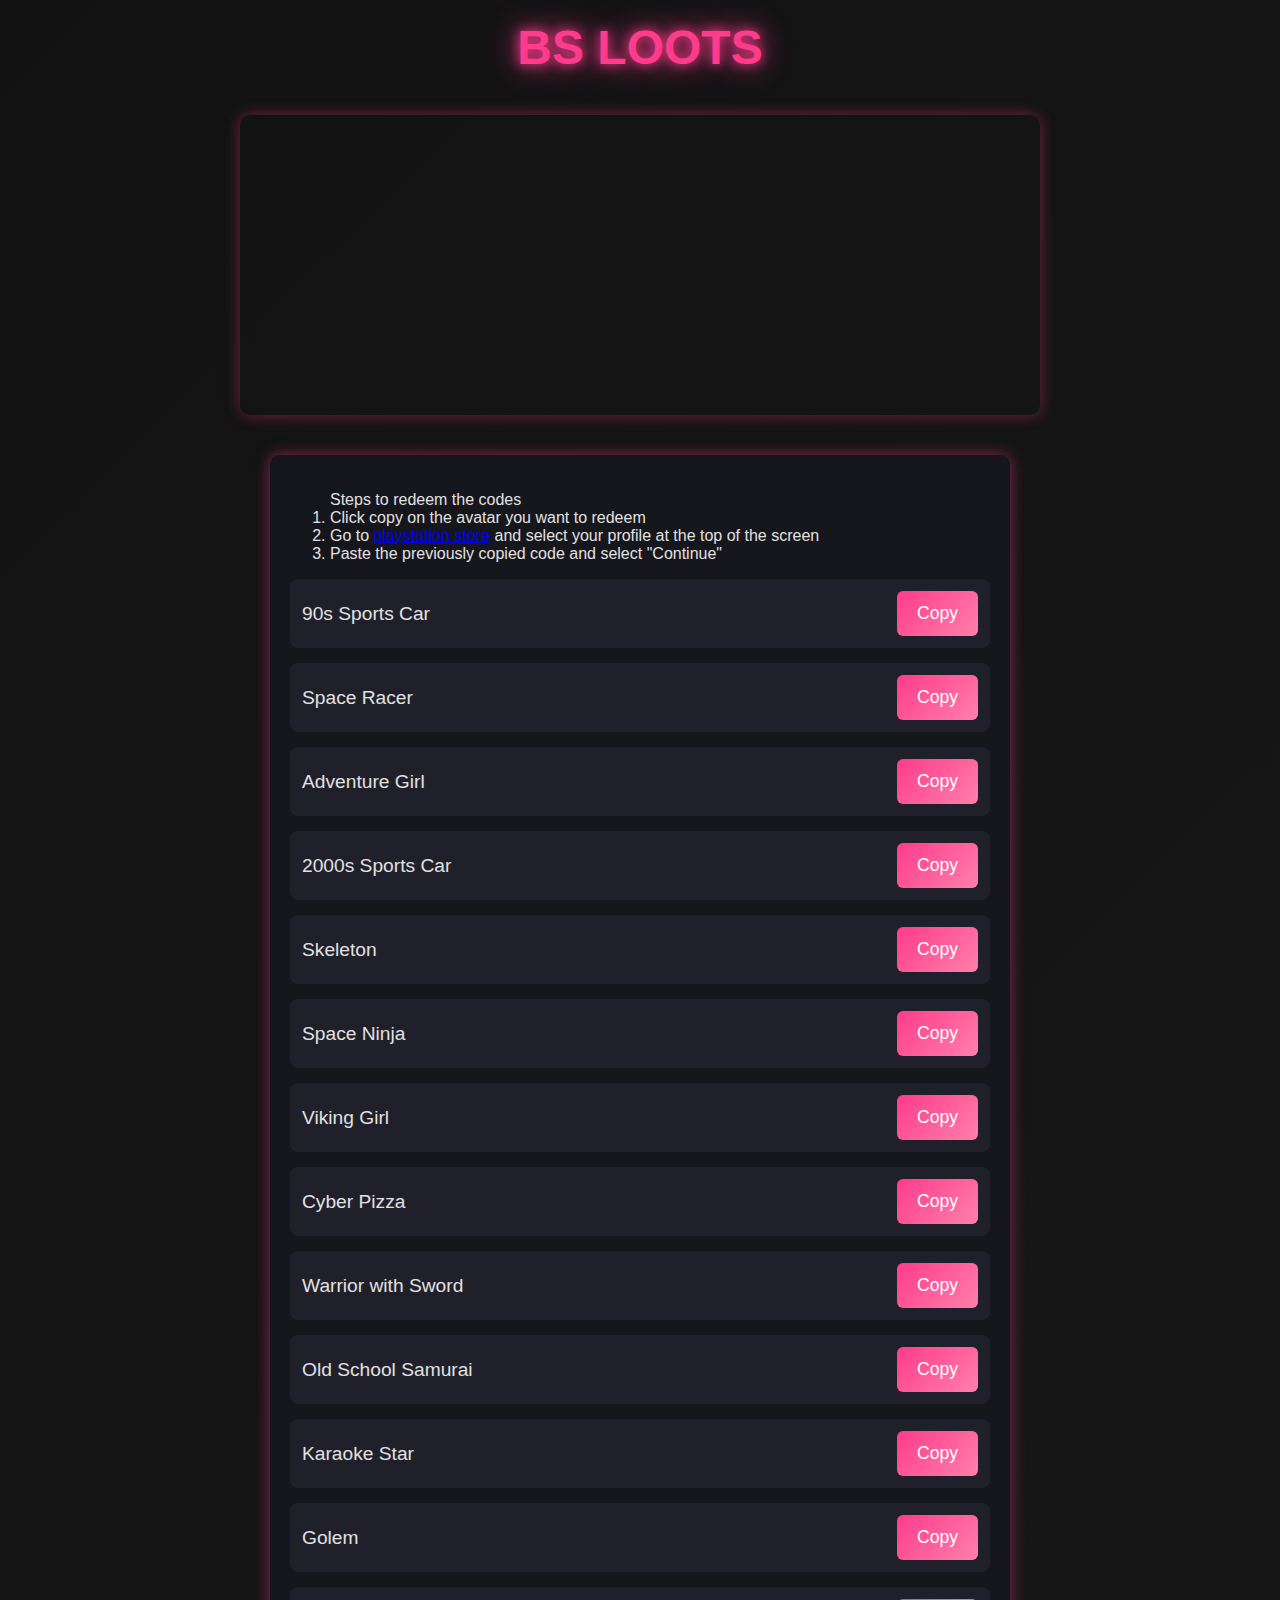
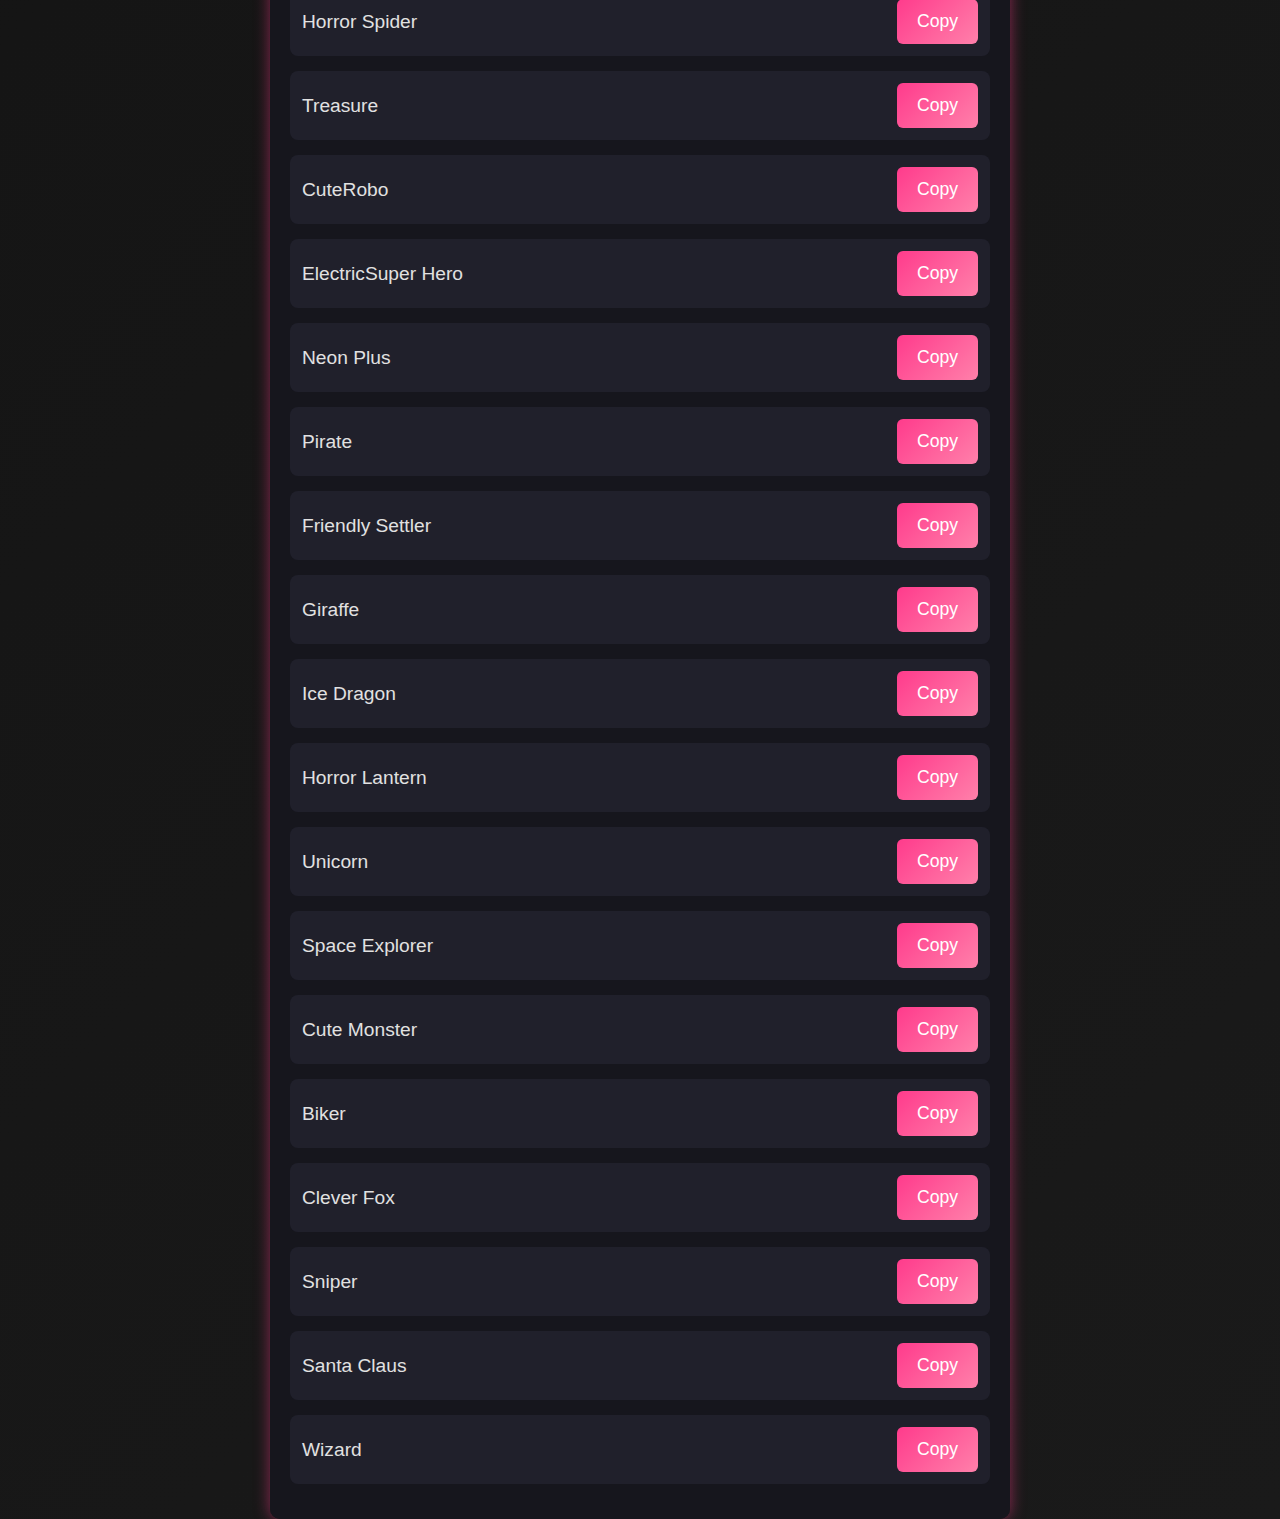
==== 02-01-25.html @ e67b3dce "Fri Jan  3 12:08:36 AM IST 2025" ====
<!DOCTYPE html>
<html lang="en">
<head>
    <meta charset="UTF-8">
    <meta name="viewport" content="width=device-width, initial-scale=1.0">
    <title>BS Loots</title>
    <link rel="stylesheet" href="styles.css">
</head>
<body>
    <h1>BS Loots</h1>
	<iframe src="https://www.youtube.com/embed/rvmT2B4AWVo" title="How to Redeem PSN Codes" style="height: 300px; width: 100%; margin-bottom: 40px;"></iframe>
    <div class="avatar-list">
		<ol> Steps to redeem the codes</h2>
			<li>Click copy on the avatar you want to redeem</li>
			<li>Go to <a href="https://store.playstation.com/?smcid=pdc:in-en:web-pdc-support-store-redeem-ps-store-voucher-code:textblock-playstation-store">playstation store</a> and select your profile at the top of the screen</li>
			<li>Paste the previously copied code and select "Continue"</li>
	</ol>

        <script src="scripts.js"></script>
    </div>
</body>
</html>
---- styles.css ----
body {
    background: linear-gradient(135deg, #121212, #1a1a1a);
    font-family: 'Orbitron', sans-serif;
    color: #e1e1e1;
    margin: 0;
    padding: 0;
    display: flex;
    flex-direction: column;
    align-items: center;
    justify-content: flex-start;
    min-height: 100vh;
}

h1 {
    font-size: 3em;
    margin: 20px 0;
    text-transform: uppercase;
    color: #ff3b8c;
    text-shadow: 0 0 12px #ff3b8c, 0 0 30px #ff3b8c;
}

iframe {
    margin: 20px 0;
    border: none;
    border-radius: 10px;
    width: 90%;
    max-width: 800px;
    height: 450px;
    box-shadow: 0 0 15px rgba(255, 59, 140, 0.4);
}

.avatar-list {
    width: 90%;
    max-width: 700px;
    background: rgba(22, 22, 30, 0.9);
    padding: 20px;
    overflow-y: auto;
    box-shadow: 0 0 15px rgba(255, 59, 140, 0.5);
    border-radius: 10px;
}

.avatar-item {
    display: flex;
    justify-content: space-between;
    align-items: center;
    margin-bottom: 15px;
    padding: 12px;
    background: rgba(35, 35, 47, 0.8);
    border-radius: 8px;
}

.avatar-item span {
    font-size: 1.2em;
    color: #e1e1e1;
}

.copy-button {
    background: linear-gradient(135deg, #ff3b8c, #ff80aa);
    border: none;
    color: #fff;
    padding: 12px 20px;
    cursor: pointer;
    font-size: 1.1em;
    border-radius: 6px;
    transition: background 0.3s, transform 0.3s;
}

.copy-button:hover {
    background: linear-gradient(135deg, #ff80aa, #ff3b8c);
    transform: scale(1.05);
}
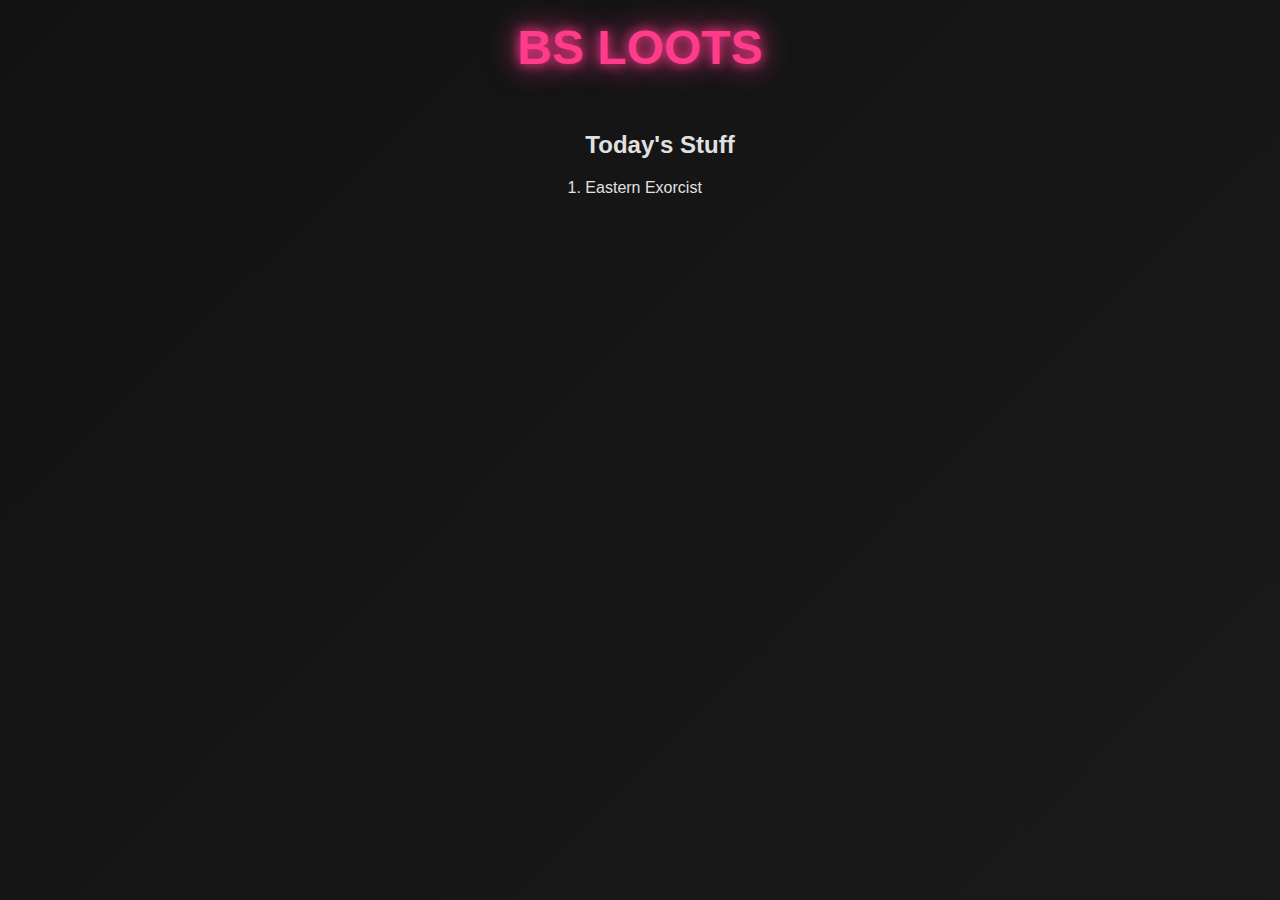
==== commit 43adad3f: "Fri Jan  3 12:26:46 AM IST 2025" ====
--- a/02-01-25.html
+++ b/02-01-25.html
@@ -8,15 +8,10 @@
 </head>
 <body>
     <h1>BS Loots</h1>
-	<iframe src="https://www.youtube.com/embed/rvmT2B4AWVo" title="How to Redeem PSN Codes" style="height: 300px; width: 100%; margin-bottom: 40px;"></iframe>
-    <div class="avatar-list">
-		<ol> Steps to redeem the codes</h2>
-			<li>Click copy on the avatar you want to redeem</li>
-			<li>Go to <a href="https://store.playstation.com/?smcid=pdc:in-en:web-pdc-support-store-redeem-ps-store-voucher-code:textblock-playstation-store">playstation store</a> and select your profile at the top of the screen</li>
-			<li>Paste the previously copied code and select "Continue"</li>
-	</ol>
+		<ol> 
+			<h2>Today's Stuff</h2>
+			<li>Eastern Exorcist</li>
+		</ol>
 
-        <script src="scripts.js"></script>
-    </div>
 </body>
 </html>
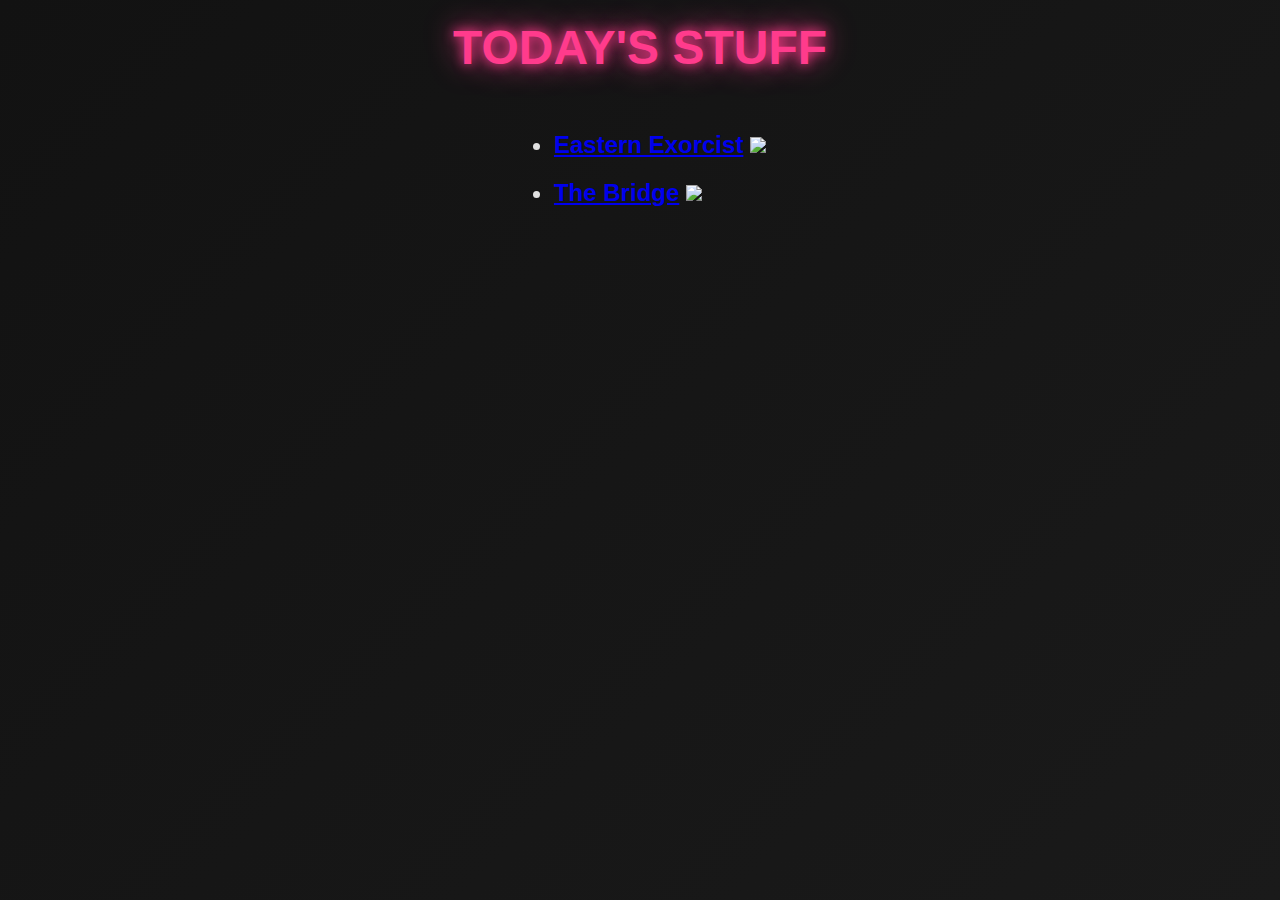
==== commit 18d0aa52: "Fri Jan  3 01:14:17 AM IST 2025" ====
--- a/02-01-25.html
+++ b/02-01-25.html
@@ -7,11 +7,11 @@
     <link rel="stylesheet" href="styles.css">
 </head>
 <body>
-    <h1>BS Loots</h1>
-		<ol> 
-			<h2>Today's Stuff</h2>
-			<li>Eastern Exorcist</li>
-		</ol>
+    <h1>Today's Stuff</h1>
+		<ul> 
+			<h2><li><a href="https://gaming.amazon.com/eastern-exorcist-epic/dp/amzn1.pg.item.67d510f7-411a-4354-babd-9963b8cc0423?ingress=amzn&ref_=SM_EasternExorcist_S01_FGWP_CRWN">Eastern Exorcist</a> <img src="https://m.media-amazon.com/images/I/A1dyzvjxg4L._SX1600_._AGmerlin_._FMwebp_.jpg"></li></h2>
+			<h2><li><a href="https://gaming.amazon.com/the-bridge-epic/dp/amzn1.pg.item.2dbd6cad-aa05-4346-9c42-7413f692ed66?ingress=amzn&ref_=SM_TheBridge_S02_FGWP_CRWN">The Bridge</a> <img src="https://m.media-amazon.com/images/I/A1vvC09aqjL._SX1600_._AGmerlin_._FMwebp_.jpg"></li></h2>
+		</ul>
 
 </body>
 </html>
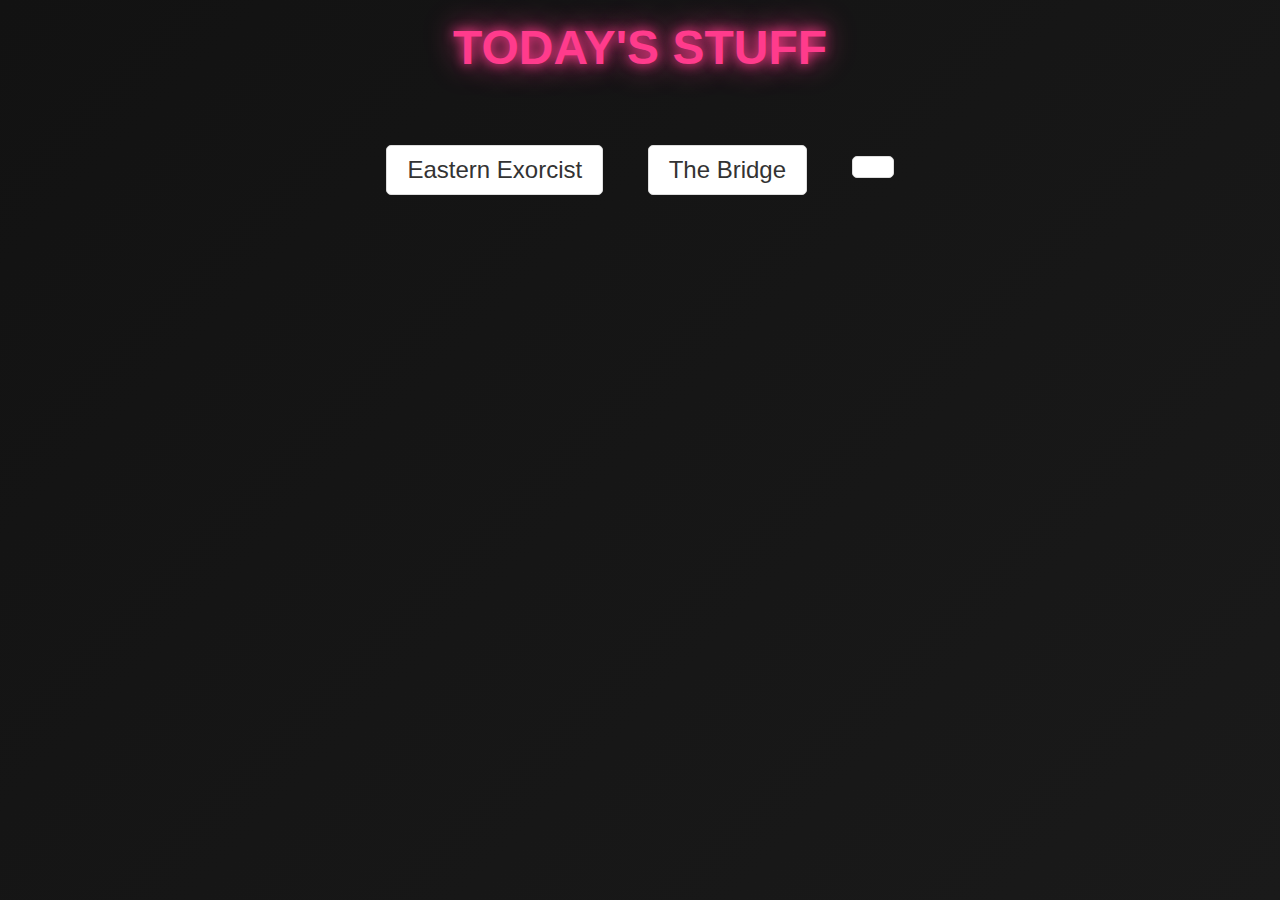
==== commit e5a6aed2: "Fri Jan  3 01:30:18 AM IST 2025" ====
--- a/02-01-25.html
+++ b/02-01-25.html
@@ -8,10 +8,20 @@
 </head>
 <body>
     <h1>Today's Stuff</h1>
-		<ul> 
-			<h2><li><a href="https://gaming.amazon.com/eastern-exorcist-epic/dp/amzn1.pg.item.67d510f7-411a-4354-babd-9963b8cc0423?ingress=amzn&ref_=SM_EasternExorcist_S01_FGWP_CRWN">Eastern Exorcist</a> <img src="https://m.media-amazon.com/images/I/A1dyzvjxg4L._SX1600_._AGmerlin_._FMwebp_.jpg"></li></h2>
-			<h2><li><a href="https://gaming.amazon.com/the-bridge-epic/dp/amzn1.pg.item.2dbd6cad-aa05-4346-9c42-7413f692ed66?ingress=amzn&ref_=SM_TheBridge_S02_FGWP_CRWN">The Bridge</a> <img src="https://m.media-amazon.com/images/I/A1vvC09aqjL._SX1600_._AGmerlin_._FMwebp_.jpg"></li></h2>
-		</ul>
+    <ul class="games-list"> 
+        <li class="game-item">
+            <a href="https://gaming.amazon.com/eastern-exorcist-epic/dp/amzn1.pg.item.67d510f7-411a-4354-babd-9963b8cc0423?ingress=amzn&ref_=SM_EasternExorcist_S01_FGWP_CRWN" class="game-link">Eastern Exorcist</a>
+				<a href="https://gaming.amazon.com/eastern-exorcist-epic/dp/amzn1.pg.item.67d510f7-411a-4354-babd-9963b8cc0423?ingress=amzn&ref_=SM_EasternExorcist_S01_FGWP_CRWN"><img src="https://m.media-amazon.com/images/I/A1dyzvjxg4L._SX1600_._AGmerlin_._FMwebp_.jpg" alt="Eastern Exorcist" class="game-image"></a>
+        </li>
+        <li class="game-item">
+            <a href="https://gaming.amazon.com/the-bridge-epic/dp/amzn1.pg.item.2dbd6cad-aa05-4346-9c42-7413f692ed66?ingress=amzn&ref_=SM_TheBridge_S02_FGWP_CRWN" class="game-link">The Bridge</a>
+				<a href="https://gaming.amazon.com/the-bridge-epic/dp/amzn1.pg.item.2dbd6cad-aa05-4346-9c42-7413f692ed66?ingress=amzn&ref_=SM_TheBridge_S02_FGWP_CRWN"> <img src="https://m.media-amazon.com/images/I/A1vvC09aqjL._SX1600_._AGmerlin_._FMwebp_.jpg" alt="The Bridge" class="game-image"></a>
+        </li>
+        <li class="game-item">
+            <a href="https://store.epicgames.com/en-US/p/hell-let-loose-03f036" class="game-link"></a>
+				<a href="https://store.epicgames.com/en-US/p/hell-let-loose-03f036"> <img src="https://cdn1.epicgames.com/spt-assets/0fac3450d5b24587a1d25b5c94676f99/hell-let-loose-t2qhb.jpg" alt="The Bridge" class="game-image"></a>
+        </li>
 
+    </ul>
 </body>
 </html>
--- a/styles.css
+++ b/styles.css
@@ -70,3 +70,49 @@
     transform: scale(1.05);
 }
 
+ul.games-list {
+    list-style-type: none;
+    padding: 0;
+    margin-top: 30px;
+}
+
+.game-item {
+    display: inline-block;
+    margin: 20px;
+    position: relative;
+    text-align: center;
+}
+
+.game-link {
+    font-size: 24px;
+    color: #333;
+    text-decoration: none;
+    padding: 10px 20px;
+    border-radius: 5px;
+    background-color: #fff;
+    border: 1px solid #ddd;
+    display: inline-block;
+    transition: background-color 0.3s, color 0.3s;
+}
+
+.game-link:hover {
+    background-color: #ff8c00;
+    color: white;
+}
+
+.game-image {
+    display: none;
+    margin-top: 10px;
+    width: 100%;
+    max-width: 500px;
+    border-radius: 8px;
+    box-shadow: 0px 4px 10px rgba(0, 0, 0, 0.1);
+}
+
+.game-item:hover .game-image {
+    display: block;
+}
+
+.game-item:hover .game-link {
+    margin-bottom: 10px;
+}
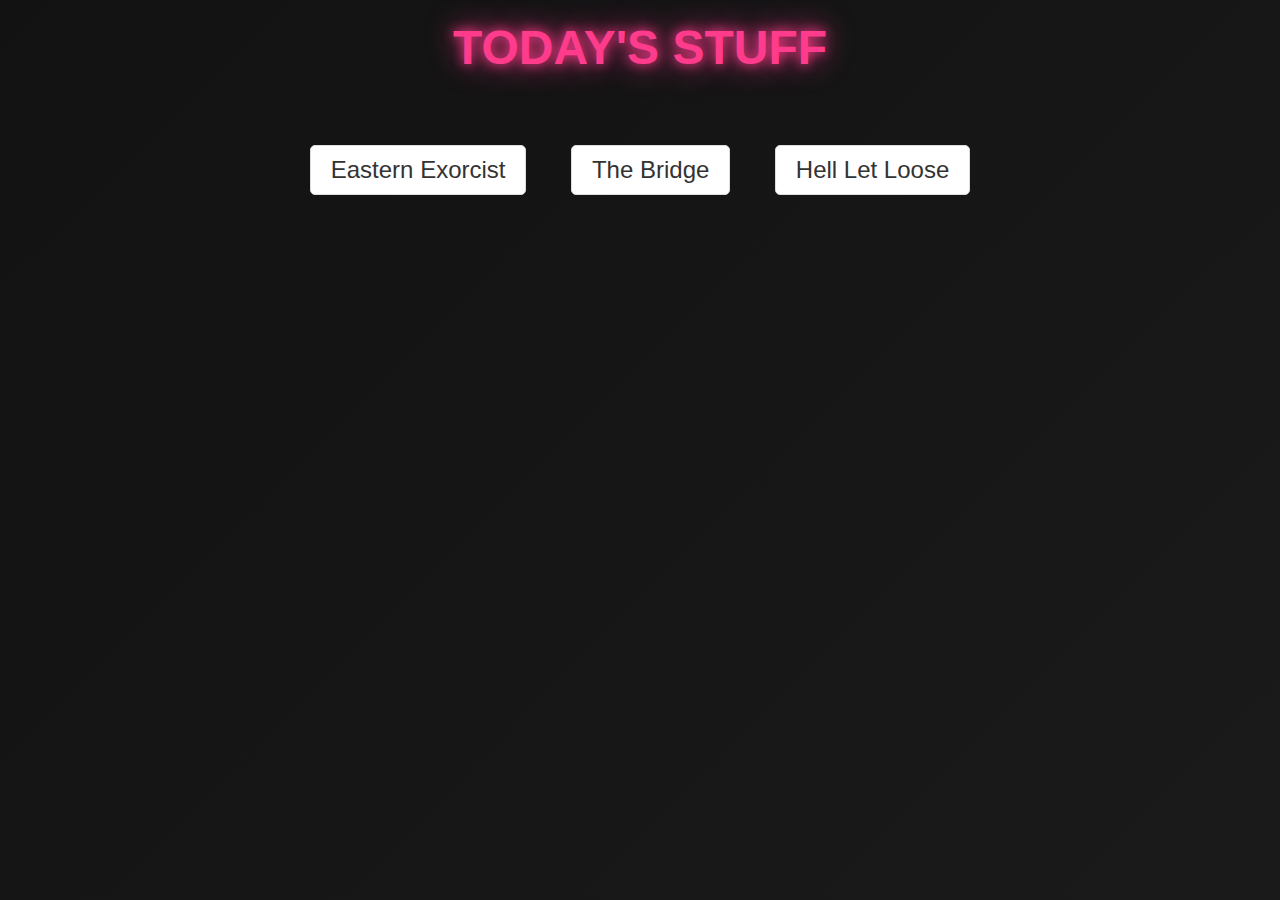
==== commit 654e3b7b: "Fri Jan  3 01:32:32 AM IST 2025" ====
--- a/02-01-25.html
+++ b/02-01-25.html
@@ -18,7 +18,7 @@
 				<a href="https://gaming.amazon.com/the-bridge-epic/dp/amzn1.pg.item.2dbd6cad-aa05-4346-9c42-7413f692ed66?ingress=amzn&ref_=SM_TheBridge_S02_FGWP_CRWN"> <img src="https://m.media-amazon.com/images/I/A1vvC09aqjL._SX1600_._AGmerlin_._FMwebp_.jpg" alt="The Bridge" class="game-image"></a>
         </li>
         <li class="game-item">
-            <a href="https://store.epicgames.com/en-US/p/hell-let-loose-03f036" class="game-link"></a>
+            <a href="https://store.epicgames.com/en-US/p/hell-let-loose-03f036" class="game-link">Hell Let Loose</a>
 				<a href="https://store.epicgames.com/en-US/p/hell-let-loose-03f036"> <img src="https://cdn1.epicgames.com/spt-assets/0fac3450d5b24587a1d25b5c94676f99/hell-let-loose-t2qhb.jpg" alt="The Bridge" class="game-image"></a>
         </li>
 
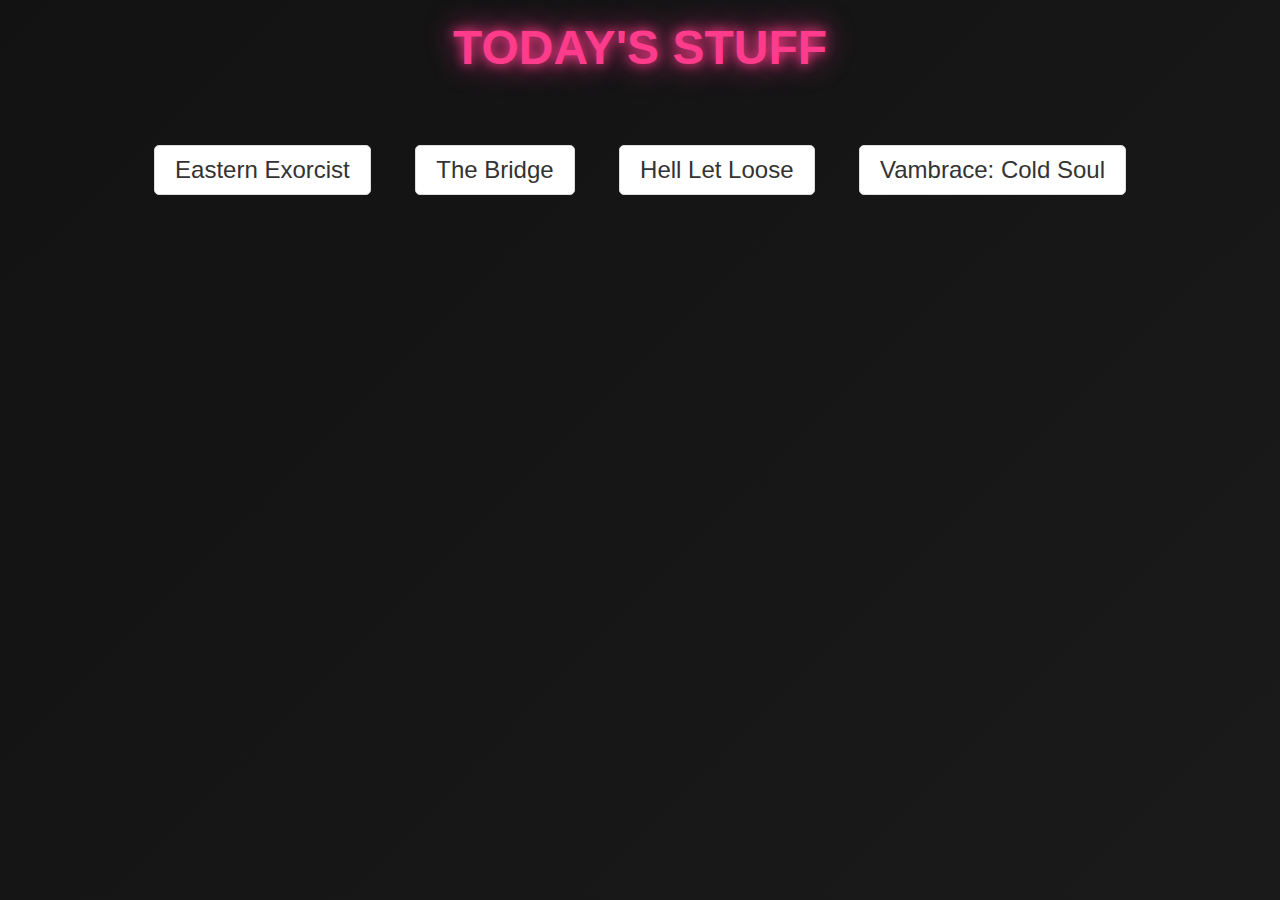
==== commit eb7f9eee: "Fri Jan  3 01:35:42 AM IST 2025" ====
--- a/02-01-25.html
+++ b/02-01-25.html
@@ -13,15 +13,22 @@
             <a href="https://gaming.amazon.com/eastern-exorcist-epic/dp/amzn1.pg.item.67d510f7-411a-4354-babd-9963b8cc0423?ingress=amzn&ref_=SM_EasternExorcist_S01_FGWP_CRWN" class="game-link">Eastern Exorcist</a>
 				<a href="https://gaming.amazon.com/eastern-exorcist-epic/dp/amzn1.pg.item.67d510f7-411a-4354-babd-9963b8cc0423?ingress=amzn&ref_=SM_EasternExorcist_S01_FGWP_CRWN"><img src="https://m.media-amazon.com/images/I/A1dyzvjxg4L._SX1600_._AGmerlin_._FMwebp_.jpg" alt="Eastern Exorcist" class="game-image"></a>
         </li>
+
         <li class="game-item">
             <a href="https://gaming.amazon.com/the-bridge-epic/dp/amzn1.pg.item.2dbd6cad-aa05-4346-9c42-7413f692ed66?ingress=amzn&ref_=SM_TheBridge_S02_FGWP_CRWN" class="game-link">The Bridge</a>
 				<a href="https://gaming.amazon.com/the-bridge-epic/dp/amzn1.pg.item.2dbd6cad-aa05-4346-9c42-7413f692ed66?ingress=amzn&ref_=SM_TheBridge_S02_FGWP_CRWN"> <img src="https://m.media-amazon.com/images/I/A1vvC09aqjL._SX1600_._AGmerlin_._FMwebp_.jpg" alt="The Bridge" class="game-image"></a>
         </li>
+
         <li class="game-item">
             <a href="https://store.epicgames.com/en-US/p/hell-let-loose-03f036" class="game-link">Hell Let Loose</a>
 				<a href="https://store.epicgames.com/en-US/p/hell-let-loose-03f036"> <img src="https://cdn1.epicgames.com/spt-assets/0fac3450d5b24587a1d25b5c94676f99/hell-let-loose-t2qhb.jpg" alt="The Bridge" class="game-image"></a>
         </li>
 
+        <li class="game-item">
+            <a href="https://www.gog.com/en/game/vambrace_cold_soul#Vambrace-Cold-Soul" class="game-link">Vambrace: Cold Soul</a>
+				<a href="https://www.gog.com/en/game/vambrace_cold_soul#Vambrace-Cold-Soul"> <img src="https://images.gog-statics.com/48e3dd7c06e7d601e0ebf0f8a7190d0fc5c8b0d7ddeb563b3af1e61526a2830d_bg_crop_1920x655.jpg" alt="The Bridge" class="game-image"></a>
+        </li>
+
     </ul>
 </body>
 </html>
